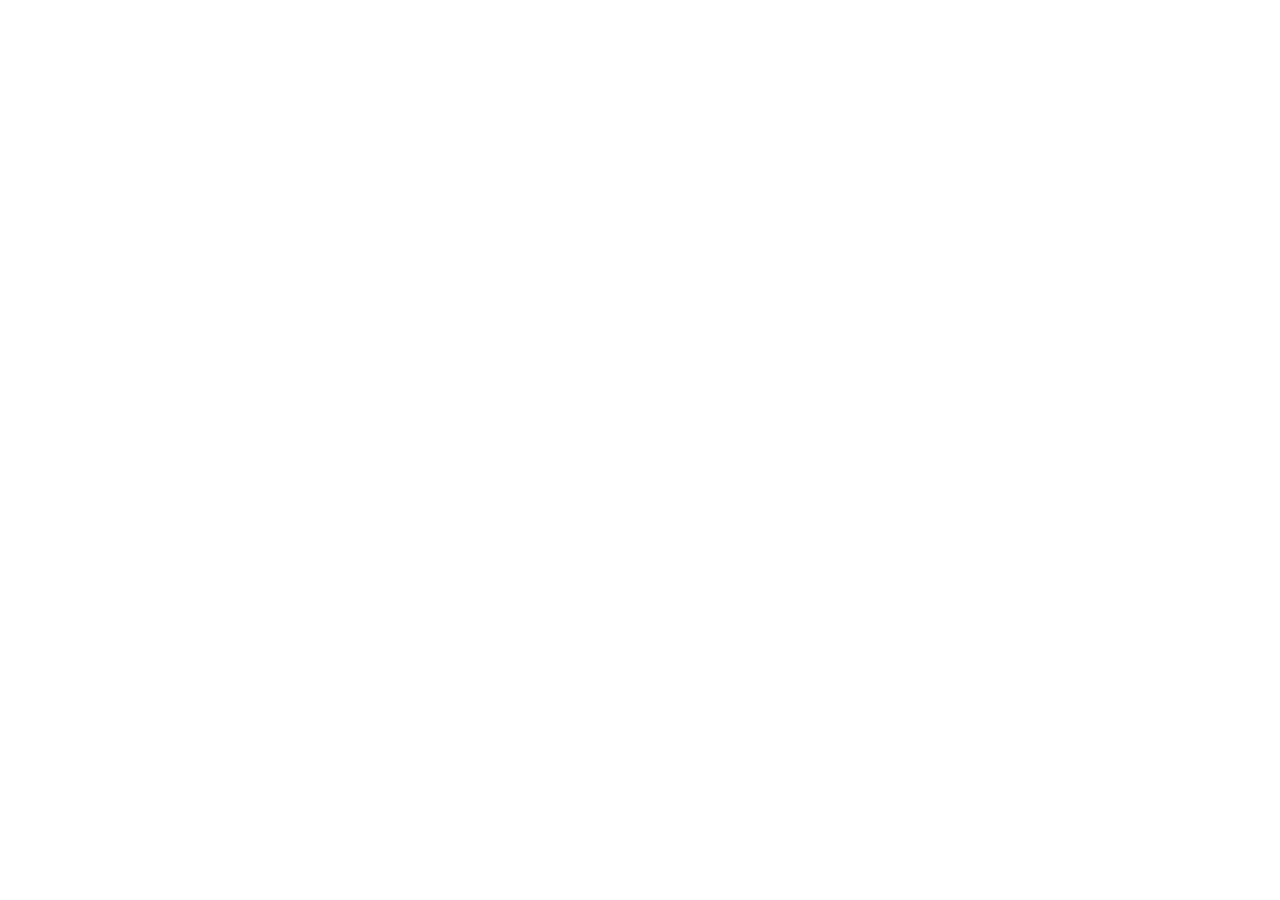
==== index.html @ a0be5941 "Numbers and Maths" ====
<!DOCTYPE html>
<html lang="en">
<head>
    <meta charset="UTF-8">
    <meta name="viewport" content="width=device-width, initial-scale=1.0">
    <title>Document</title>
</head>
<body>
</body>
<script src="app.js"></script>
</html>
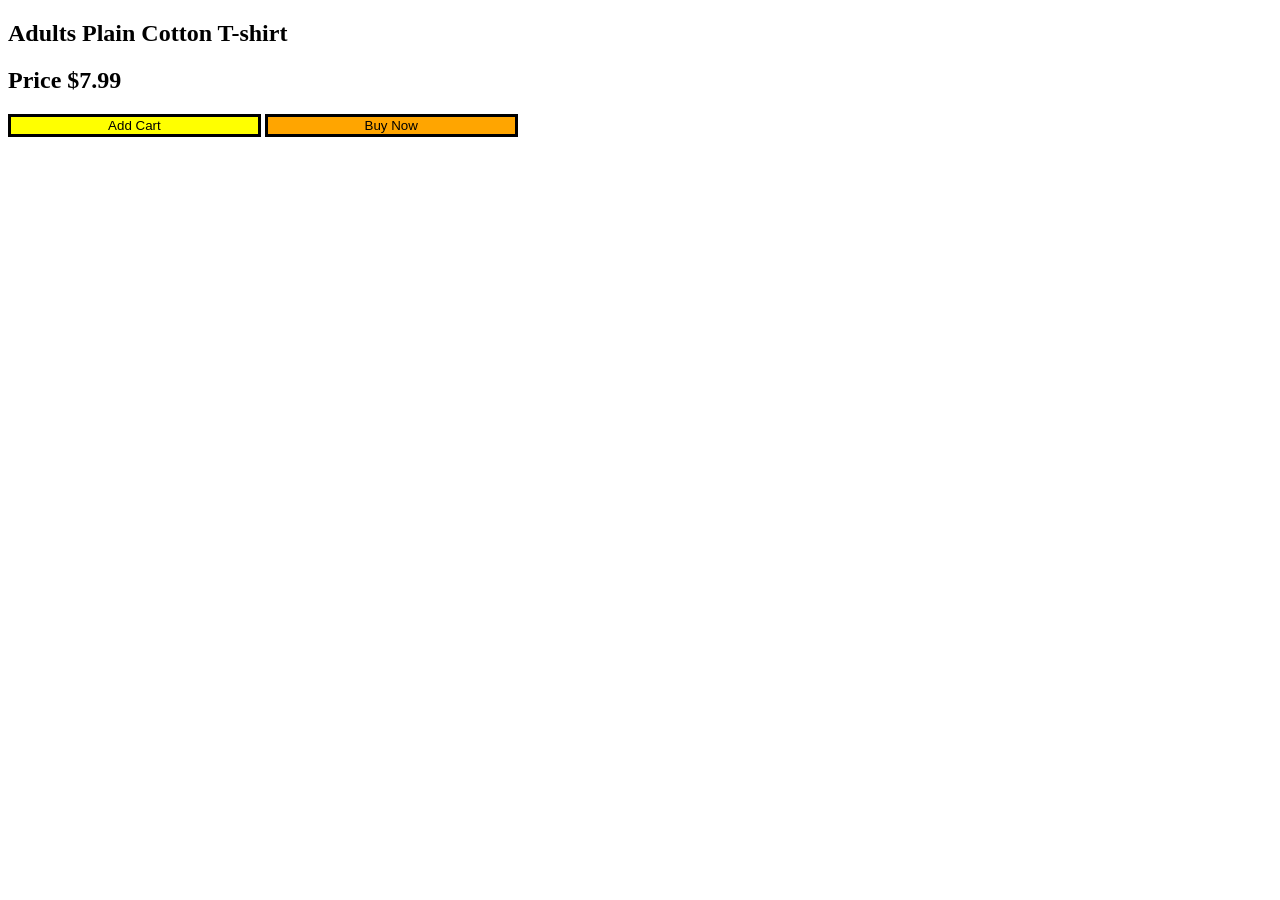
==== commit 821ffd9b: "HTML CSS JS Combined" ====
--- a/index.html
+++ b/index.html
@@ -1,11 +1,20 @@
 <!DOCTYPE html>
 <html lang="en">
+    <title>Button Testing</title>
 <head>
     <meta charset="UTF-8">
     <meta name="viewport" content="width=device-width, initial-scale=1.0">
     <title>Document</title>
+    <link rel="stylesheet" href="style.css">
+
 </head>
 <body>
+    <h2>Adults Plain Cotton T-shirt</h1>
+    <h2>Price $7.99</h5>
+
+    <button onclick=" alert('Added!')" class="button-1"> Add Cart </button>
+    <button onclick="console.log('Loading'); alert('Purchased');" class="button-2" id="buynow"> Buy Now </button>
+
 </body>
 <script src="app.js"></script>
 </html>
--- a/style.css
+++ b/style.css
@@ -0,0 +1,15 @@
+.button-1{
+    background: Yellow;
+    border: 1px;
+    border-color: black;
+    border: solid;
+    width: 20%;
+}
+
+.button-2{
+    background: orange;
+    border: 1px;
+    border-color: black;
+    border: solid;
+    width: 20%;
+}
